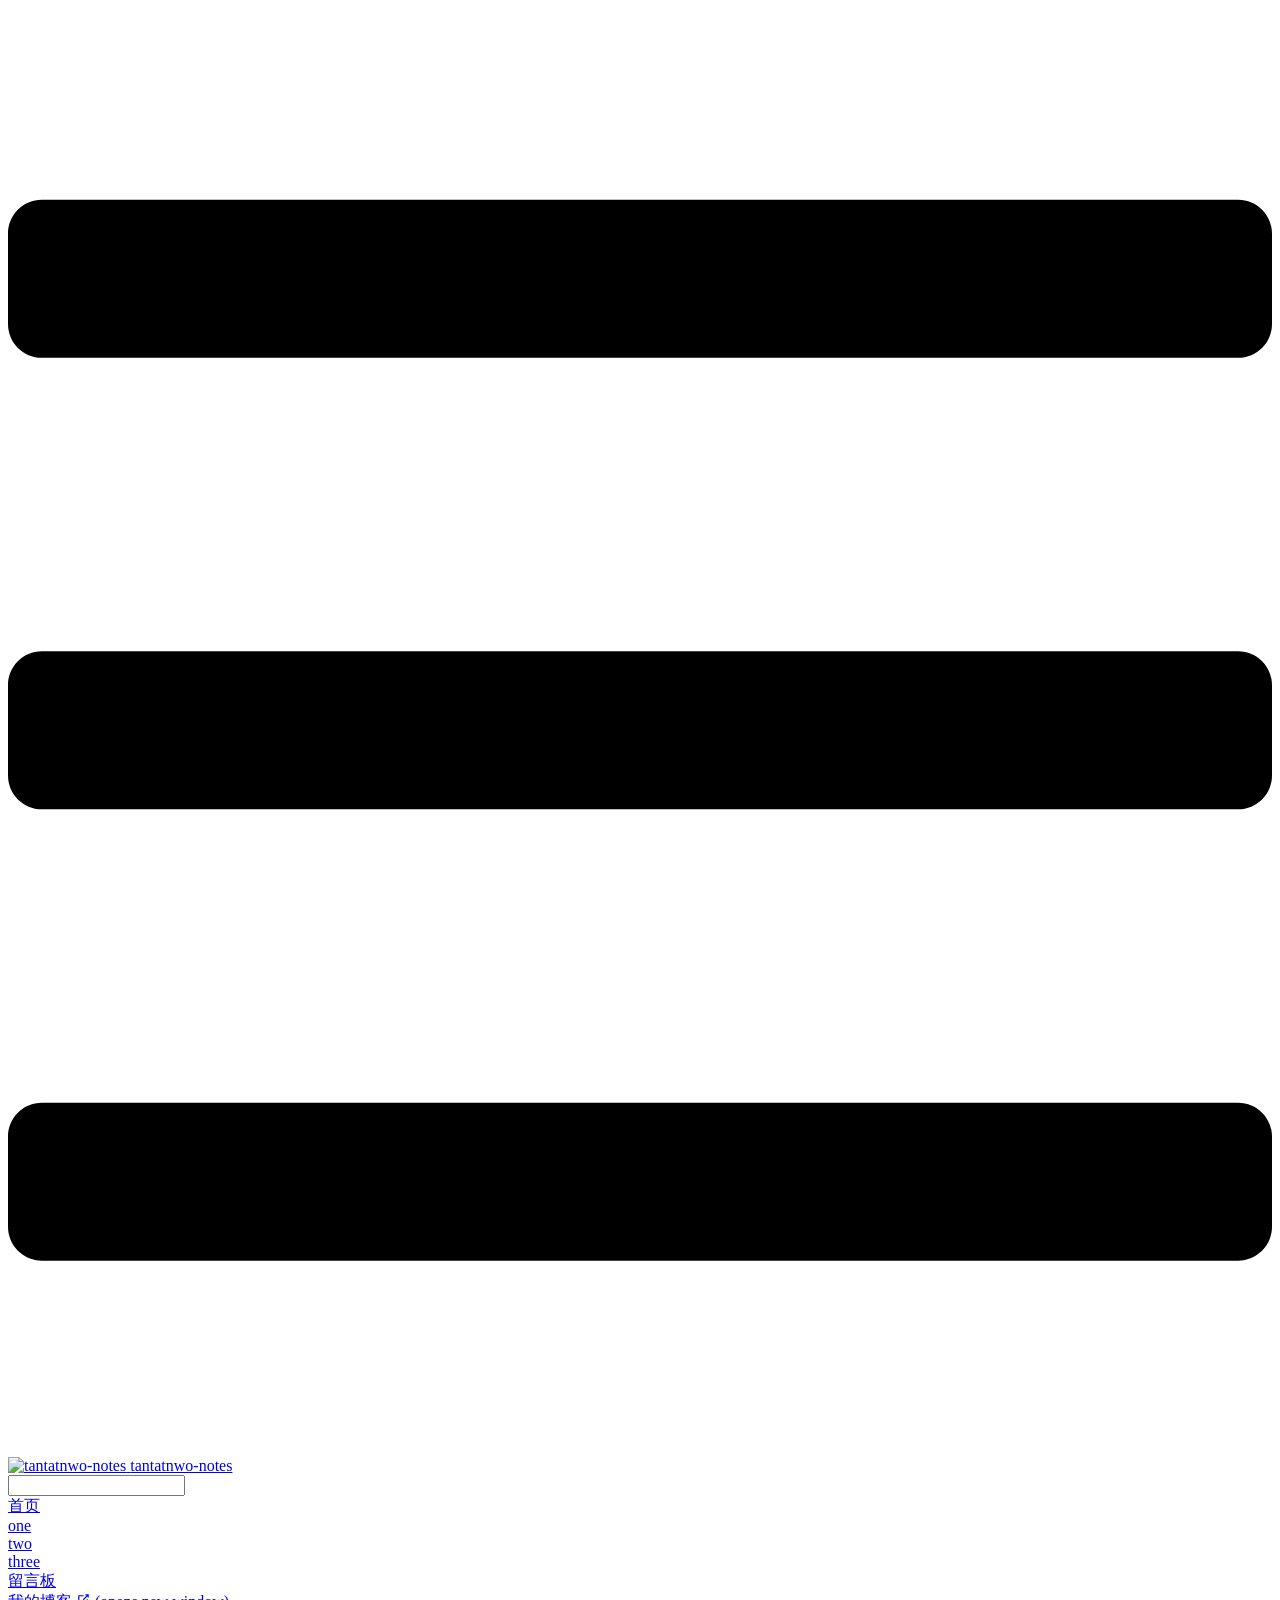
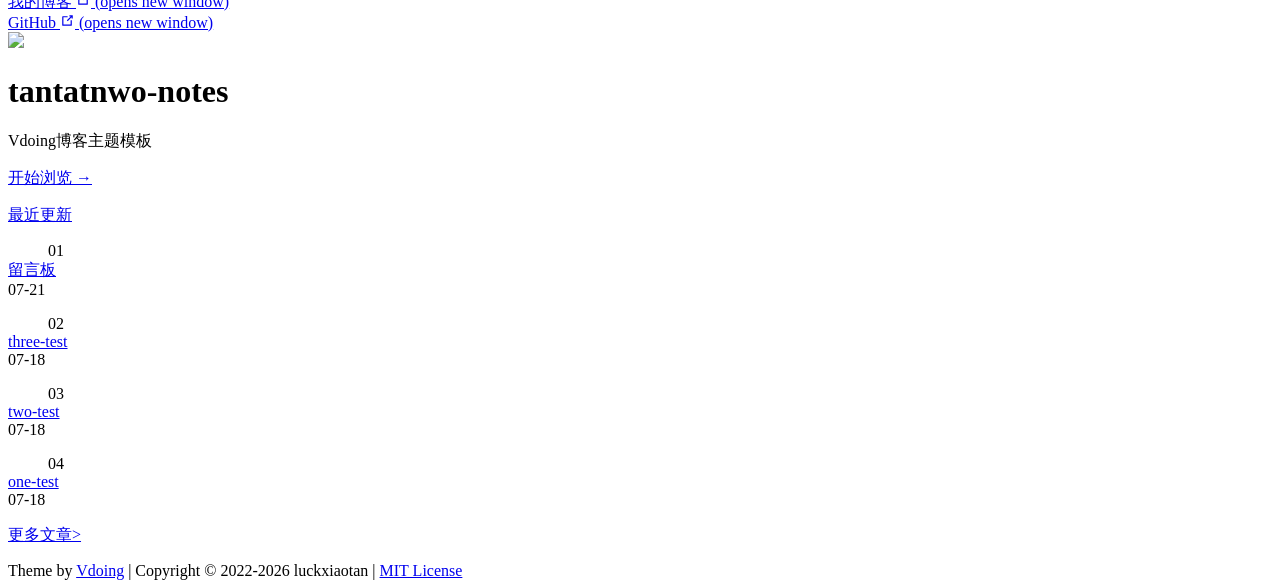
==== index.html @ 413b8e07 "Deploying to gh-pages from @ tantatnwo/tantatnwo-notes@290afdb2b06b8aa2228979bcdcca371daf35fbb8 🚀" ====
<!DOCTYPE html>
<html lang="en-US">
  <head>
    <meta charset="utf-8">
    <meta name="viewport" content="width=device-width,initial-scale=1">
    <title>tantatnwo-notes</title>
    <meta name="generator" content="VuePress 1.8.0">
    <link rel="icon" href="https://cdn.staticaly.com/gh/luckxiaotan/tu/main/img/image_20220720_132133.ico">
    <script language="javascript" type="text/javascript" src="/tantatnwo-notes/js/pgmanor-self.js"></script>
    <meta name="description" content="vdoing博客主题模板">
    <meta name="keywords" content="幸运小谭,golang,vue,go-web,go-admin,go-ldap-admin">
    <meta name="theme-color" content="#11a8cd">
    <meta name="referrer" content="no-referrer-when-downgrade">
    
    <link rel="preload" href="/tantatnwo-notes/assets/css/0.styles.ec742635.css" as="style"><link rel="preload" href="/tantatnwo-notes/assets/js/app.47621398.js" as="script"><link rel="preload" href="/tantatnwo-notes/assets/js/3.a72fdc50.js" as="script"><link rel="preload" href="/tantatnwo-notes/assets/js/14.9e115dda.js" as="script"><link rel="prefetch" href="/tantatnwo-notes/assets/js/10.5da2fd00.js"><link rel="prefetch" href="/tantatnwo-notes/assets/js/11.353afedd.js"><link rel="prefetch" href="/tantatnwo-notes/assets/js/12.8b25270e.js"><link rel="prefetch" href="/tantatnwo-notes/assets/js/13.ca08d2ee.js"><link rel="prefetch" href="/tantatnwo-notes/assets/js/15.cc40e056.js"><link rel="prefetch" href="/tantatnwo-notes/assets/js/16.aa7d770e.js"><link rel="prefetch" href="/tantatnwo-notes/assets/js/4.41e3ed54.js"><link rel="prefetch" href="/tantatnwo-notes/assets/js/5.76bf16b2.js"><link rel="prefetch" href="/tantatnwo-notes/assets/js/6.7cff2938.js"><link rel="prefetch" href="/tantatnwo-notes/assets/js/7.5b74d63a.js"><link rel="prefetch" href="/tantatnwo-notes/assets/js/8.ff74c782.js"><link rel="prefetch" href="/tantatnwo-notes/assets/js/9.b9901763.js"><link rel="prefetch" href="/tantatnwo-notes/assets/js/vendors~flowchart.69d6e22f.js">
    <link rel="stylesheet" href="/tantatnwo-notes/assets/css/0.styles.ec742635.css">
  </head>
  <body class="theme-mode-light">
    <div id="app" data-server-rendered="true"><div class="theme-container sidebar-open no-sidebar"><header class="navbar blur"><div title="目录" class="sidebar-button"><svg xmlns="http://www.w3.org/2000/svg" aria-hidden="true" role="img" viewBox="0 0 448 512" class="icon"><path fill="currentColor" d="M436 124H12c-6.627 0-12-5.373-12-12V80c0-6.627 5.373-12 12-12h424c6.627 0 12 5.373 12 12v32c0 6.627-5.373 12-12 12zm0 160H12c-6.627 0-12-5.373-12-12v-32c0-6.627 5.373-12 12-12h424c6.627 0 12 5.373 12 12v32c0 6.627-5.373 12-12 12zm0 160H12c-6.627 0-12-5.373-12-12v-32c0-6.627 5.373-12 12-12h424c6.627 0 12 5.373 12 12v32c0 6.627-5.373 12-12 12z"></path></svg></div> <a href="/tantatnwo-notes/" aria-current="page" class="home-link router-link-exact-active router-link-active"><img src="https://cdn.staticaly.com/gh/eryajf/tu/main/img/image_20220720_132208.png" alt="tantatnwo-notes" class="logo"> <span class="site-name can-hide">tantatnwo-notes</span></a> <div class="links"><div class="search-box"><input aria-label="Search" autocomplete="off" spellcheck="false" value=""> <!----></div> <nav class="nav-links can-hide"><div class="nav-item"><a href="/tantatnwo-notes/" aria-current="page" class="nav-link router-link-exact-active router-link-active">首页</a></div><div class="nav-item"><a href="/tantatnwo-notes/one/" class="nav-link">one</a></div><div class="nav-item"><a href="/tantatnwo-notes/two/" class="nav-link">two</a></div><div class="nav-item"><a href="/tantatnwo-notes/three/" class="nav-link">three</a></div><div class="nav-item"><a href="/tantatnwo-notes/message-board/" class="nav-link">留言板</a></div><div class="nav-item"><a href="https://wiki.luckxiaotan.net" target="_blank" rel="noopener noreferrer" class="nav-link external">
  我的博客
  <span><svg xmlns="http://www.w3.org/2000/svg" aria-hidden="true" focusable="false" x="0px" y="0px" viewBox="0 0 100 100" width="15" height="15" class="icon outbound"><path fill="currentColor" d="M18.8,85.1h56l0,0c2.2,0,4-1.8,4-4v-32h-8v28h-48v-48h28v-8h-32l0,0c-2.2,0-4,1.8-4,4v56C14.8,83.3,16.6,85.1,18.8,85.1z"></path> <polygon fill="currentColor" points="45.7,48.7 51.3,54.3 77.2,28.5 77.2,37.2 85.2,37.2 85.2,14.9 62.8,14.9 62.8,22.9 71.5,22.9"></polygon></svg> <span class="sr-only">(opens new window)</span></span></a></div> <a href="https://github.com/luckxiaotan/tantatnwo-notes" target="_blank" rel="noopener noreferrer" class="repo-link">
    GitHub
    <span><svg xmlns="http://www.w3.org/2000/svg" aria-hidden="true" focusable="false" x="0px" y="0px" viewBox="0 0 100 100" width="15" height="15" class="icon outbound"><path fill="currentColor" d="M18.8,85.1h56l0,0c2.2,0,4-1.8,4-4v-32h-8v28h-48v-48h28v-8h-32l0,0c-2.2,0-4,1.8-4,4v56C14.8,83.3,16.6,85.1,18.8,85.1z"></path> <polygon fill="currentColor" points="45.7,48.7 51.3,54.3 77.2,28.5 77.2,37.2 85.2,37.2 85.2,14.9 62.8,14.9 62.8,22.9 71.5,22.9"></polygon></svg> <span class="sr-only">(opens new window)</span></span></a></nav></div></header> <div class="sidebar-mask"></div> <div class="sidebar-hover-trigger"></div> <aside class="sidebar" style="display:none;"><!----> <nav class="nav-links"><div class="nav-item"><a href="/tantatnwo-notes/" aria-current="page" class="nav-link router-link-exact-active router-link-active">首页</a></div><div class="nav-item"><a href="/tantatnwo-notes/one/" class="nav-link">one</a></div><div class="nav-item"><a href="/tantatnwo-notes/two/" class="nav-link">two</a></div><div class="nav-item"><a href="/tantatnwo-notes/three/" class="nav-link">three</a></div><div class="nav-item"><a href="/tantatnwo-notes/message-board/" class="nav-link">留言板</a></div><div class="nav-item"><a href="https://wiki.luckxiaotan.net" target="_blank" rel="noopener noreferrer" class="nav-link external">
  我的博客
  <span><svg xmlns="http://www.w3.org/2000/svg" aria-hidden="true" focusable="false" x="0px" y="0px" viewBox="0 0 100 100" width="15" height="15" class="icon outbound"><path fill="currentColor" d="M18.8,85.1h56l0,0c2.2,0,4-1.8,4-4v-32h-8v28h-48v-48h28v-8h-32l0,0c-2.2,0-4,1.8-4,4v56C14.8,83.3,16.6,85.1,18.8,85.1z"></path> <polygon fill="currentColor" points="45.7,48.7 51.3,54.3 77.2,28.5 77.2,37.2 85.2,37.2 85.2,14.9 62.8,14.9 62.8,22.9 71.5,22.9"></polygon></svg> <span class="sr-only">(opens new window)</span></span></a></div> <a href="https://github.com/luckxiaotan/tantatnwo-notes" target="_blank" rel="noopener noreferrer" class="repo-link">
    GitHub
    <span><svg xmlns="http://www.w3.org/2000/svg" aria-hidden="true" focusable="false" x="0px" y="0px" viewBox="0 0 100 100" width="15" height="15" class="icon outbound"><path fill="currentColor" d="M18.8,85.1h56l0,0c2.2,0,4-1.8,4-4v-32h-8v28h-48v-48h28v-8h-32l0,0c-2.2,0-4,1.8-4,4v56C14.8,83.3,16.6,85.1,18.8,85.1z"></path> <polygon fill="currentColor" points="45.7,48.7 51.3,54.3 77.2,28.5 77.2,37.2 85.2,37.2 85.2,14.9 62.8,14.9 62.8,22.9 71.5,22.9"></polygon></svg> <span class="sr-only">(opens new window)</span></span></a></nav>  <!----> </aside> <div class="home-wrapper" data-v-7d2bb426><div class="banner" style="background:var(--mainBg);color:var(--textColor);" data-v-7d2bb426><div class="banner-conent" data-v-7d2bb426><header class="hero" data-v-7d2bb426><img src="https://cdn.staticaly.com/gh/eryajf/tu/main/img/image_20220720_132208.png" data-v-7d2bb426> <h1 id="main-title" data-v-7d2bb426>
          tantatnwo-notes
        </h1> <p class="description" data-v-7d2bb426>
          Vdoing博客主题模板
        </p> <p class="action" data-v-7d2bb426><a href="/tantatnwo-notes/pages/24768e/" class="nav-link action-button" data-v-7d2bb426>开始浏览 →</a></p></header> <!----></div> <!----></div> <div class="main-wrapper" data-v-7d2bb426><div class="main-left"><div class="card-box article-list" data-v-7d2bb426><div class="article-title"><a href="/tantatnwo-notes/archives/" class="iconfont icon-bi">最近更新</a></div> <div class="article-wrapper"><dl><dd>01</dd> <dt><a href="/tantatnwo-notes/message-board/"><div>
            留言板
            <!----></div></a> <span class="date">07-21</span></dt></dl><dl><dd>02</dd> <dt><a href="/tantatnwo-notes/pages/cc7034/"><div>
            three-test
            <!----></div></a> <span class="date">07-18</span></dt></dl><dl><dd>03</dd> <dt><a href="/tantatnwo-notes/pages/f07694/"><div>
            two-test
            <!----></div></a> <span class="date">07-18</span></dt></dl><dl><dd>04</dd> <dt><a href="/tantatnwo-notes/pages/24768e/"><div>
            one-test
            <!----></div></a> <span class="date">07-18</span></dt></dl> <dl><dd></dd> <dt><a href="/tantatnwo-notes/archives/" class="more">更多文章&gt;</a></dt></dl></div></div> <div class="theme-vdoing-content custom card-box content__default" data-v-7d2bb426></div></div> <div class="main-right"><!----> <!----> <!----> <!----></div></div></div> <div class="footer"><div class="icons"><a href="https://github.com/luckxiaotan" title="GitHub" target="_blank" class="iconfont icon-github"></a><a href="mailto:luckxiaotan@163.com" title="发邮件" target="_blank" class="iconfont icon-youjian"></a><a href="https://gitee.com/luckxiaotan" title="Gitee" target="_blank" class="iconfont icon-gitee"></a></div> 
  Theme by
  <a href="https://github.com/xugaoyi/vuepress-theme-vdoing" target="_blank" title="本站主题">Vdoing</a> 
    | Copyright © 2022-2026
    <span>luckxiaotan | <a href="https://github.com/luckxiaotan/tantatnwo-notes/blob/main/LICENSE" target="_blank">MIT License</a></span></div> <div class="buttons"><div title="返回顶部" class="button blur go-to-top iconfont icon-fanhuidingbu" style="display:none;"></div> <div title="去评论" class="button blur go-to-comment iconfont icon-pinglun" style="display:none;"></div> <div title="主题模式" class="button blur theme-mode-but iconfont icon-zhuti"><ul class="select-box" style="display:none;"><li class="iconfont icon-zidong">
          跟随系统
        </li><li class="iconfont icon-rijianmoshi">
          浅色模式
        </li><li class="iconfont icon-yejianmoshi">
          深色模式
        </li><li class="iconfont icon-yuedu">
          阅读模式
        </li></ul></div></div> <!----> <!----> <!----></div><div class="global-ui"><!----></div></div>
    <script src="/tantatnwo-notes/assets/js/app.47621398.js" defer></script><script src="/tantatnwo-notes/assets/js/3.a72fdc50.js" defer></script><script src="/tantatnwo-notes/assets/js/14.9e115dda.js" defer></script>
  </body>
</html>
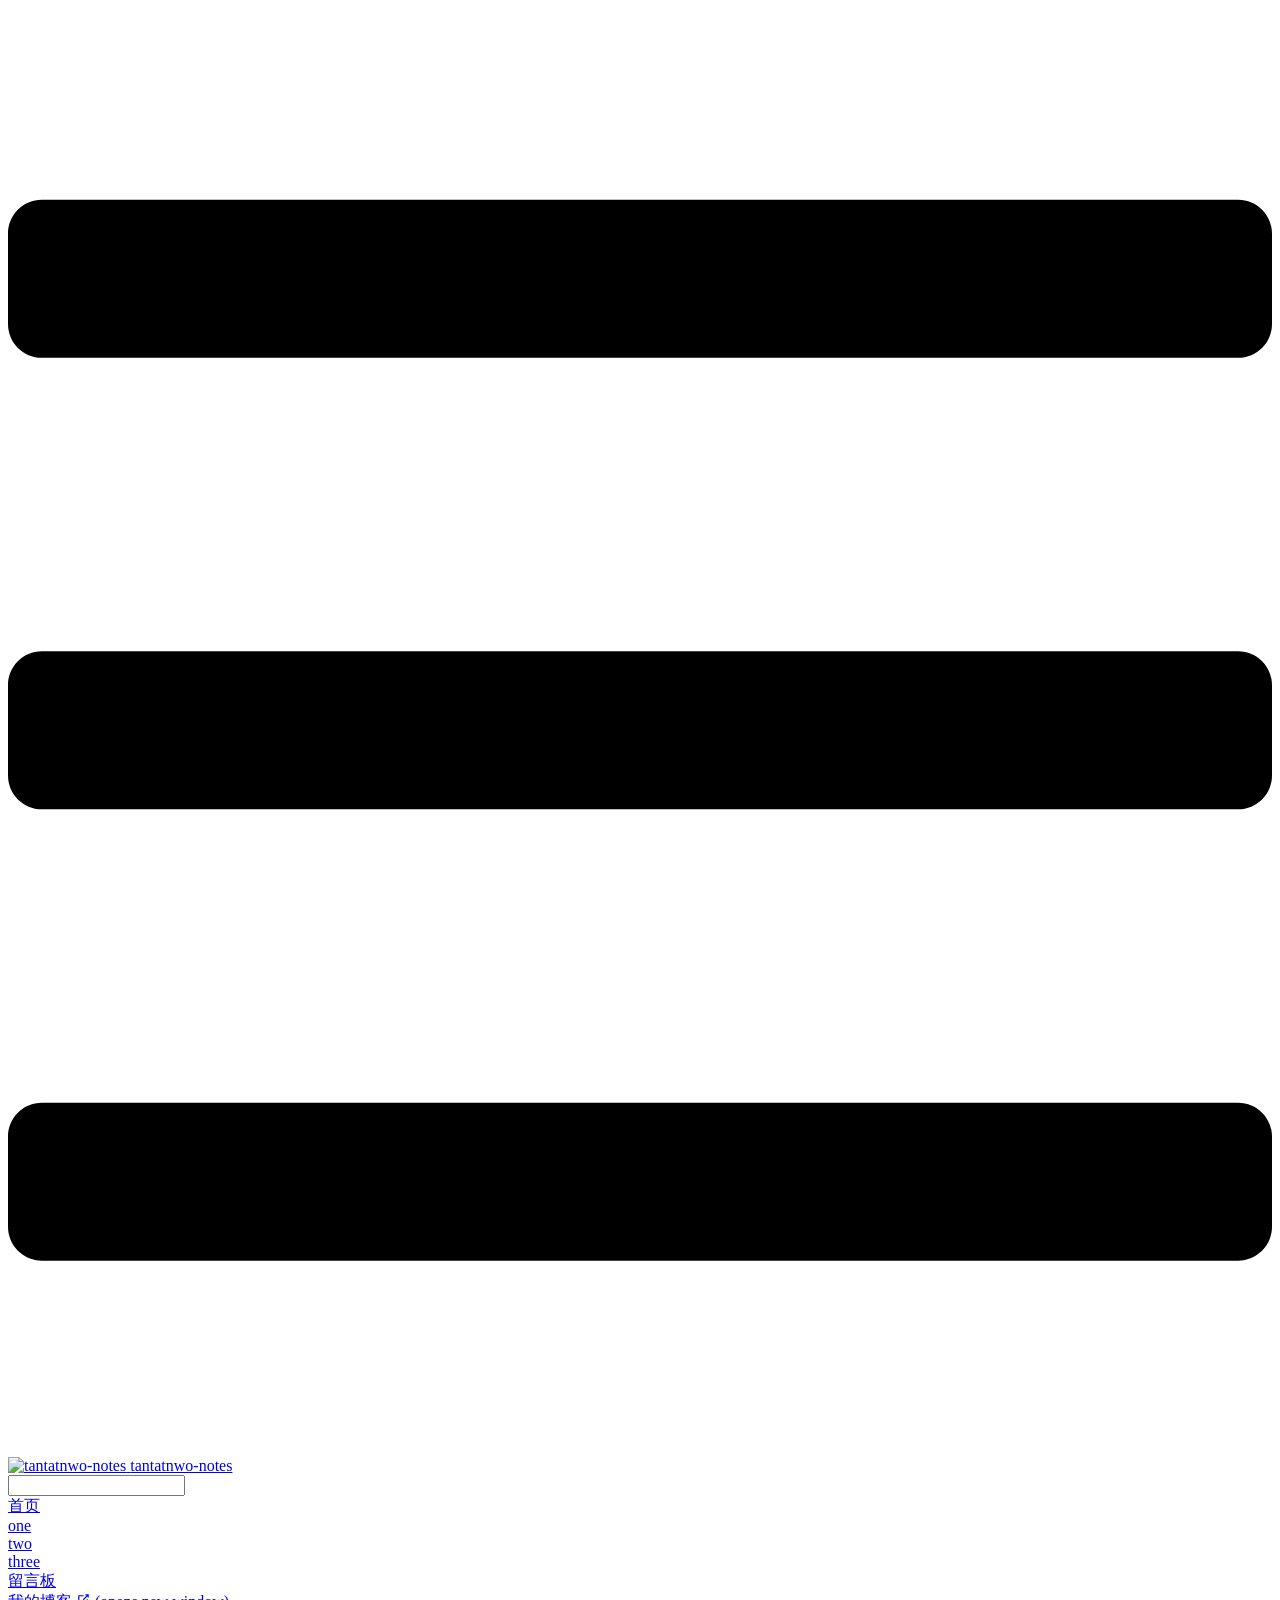
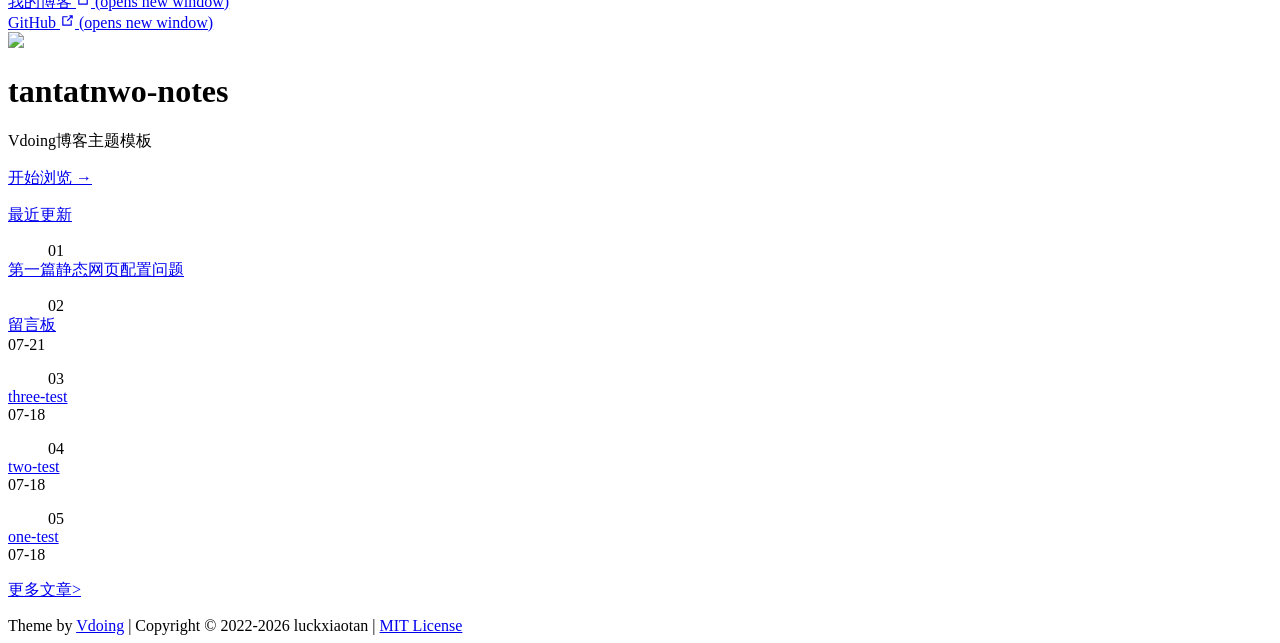
==== commit 6bd855db: "Deploying to gh-pages from @ tantatnwo/tantatnwo-notes@07df0da779c575c38b63e5964678ffb0903fd944 🚀" ====
--- a/index.html
+++ b/index.html
@@ -12,7 +12,7 @@
     <meta name="theme-color" content="#11a8cd">
     <meta name="referrer" content="no-referrer-when-downgrade">
     
-    <link rel="preload" href="/tantatnwo-notes/assets/css/0.styles.ec742635.css" as="style"><link rel="preload" href="/tantatnwo-notes/assets/js/app.47621398.js" as="script"><link rel="preload" href="/tantatnwo-notes/assets/js/3.a72fdc50.js" as="script"><link rel="preload" href="/tantatnwo-notes/assets/js/14.9e115dda.js" as="script"><link rel="prefetch" href="/tantatnwo-notes/assets/js/10.5da2fd00.js"><link rel="prefetch" href="/tantatnwo-notes/assets/js/11.353afedd.js"><link rel="prefetch" href="/tantatnwo-notes/assets/js/12.8b25270e.js"><link rel="prefetch" href="/tantatnwo-notes/assets/js/13.ca08d2ee.js"><link rel="prefetch" href="/tantatnwo-notes/assets/js/15.cc40e056.js"><link rel="prefetch" href="/tantatnwo-notes/assets/js/16.aa7d770e.js"><link rel="prefetch" href="/tantatnwo-notes/assets/js/4.41e3ed54.js"><link rel="prefetch" href="/tantatnwo-notes/assets/js/5.76bf16b2.js"><link rel="prefetch" href="/tantatnwo-notes/assets/js/6.7cff2938.js"><link rel="prefetch" href="/tantatnwo-notes/assets/js/7.5b74d63a.js"><link rel="prefetch" href="/tantatnwo-notes/assets/js/8.ff74c782.js"><link rel="prefetch" href="/tantatnwo-notes/assets/js/9.b9901763.js"><link rel="prefetch" href="/tantatnwo-notes/assets/js/vendors~flowchart.69d6e22f.js">
+    <link rel="preload" href="/tantatnwo-notes/assets/css/0.styles.ec742635.css" as="style"><link rel="preload" href="/tantatnwo-notes/assets/js/app.5dc11300.js" as="script"><link rel="preload" href="/tantatnwo-notes/assets/js/3.a72fdc50.js" as="script"><link rel="preload" href="/tantatnwo-notes/assets/js/15.b1f3c91b.js" as="script"><link rel="prefetch" href="/tantatnwo-notes/assets/js/10.e2797b31.js"><link rel="prefetch" href="/tantatnwo-notes/assets/js/11.9ba1d41f.js"><link rel="prefetch" href="/tantatnwo-notes/assets/js/12.0995dddf.js"><link rel="prefetch" href="/tantatnwo-notes/assets/js/13.84b4cae1.js"><link rel="prefetch" href="/tantatnwo-notes/assets/js/14.a47f8dfb.js"><link rel="prefetch" href="/tantatnwo-notes/assets/js/16.957ed67c.js"><link rel="prefetch" href="/tantatnwo-notes/assets/js/17.84bee6a3.js"><link rel="prefetch" href="/tantatnwo-notes/assets/js/4.b8c0d72d.js"><link rel="prefetch" href="/tantatnwo-notes/assets/js/5.76bf16b2.js"><link rel="prefetch" href="/tantatnwo-notes/assets/js/6.1418eb79.js"><link rel="prefetch" href="/tantatnwo-notes/assets/js/7.49c11636.js"><link rel="prefetch" href="/tantatnwo-notes/assets/js/8.df3abf98.js"><link rel="prefetch" href="/tantatnwo-notes/assets/js/9.aa7d946a.js"><link rel="prefetch" href="/tantatnwo-notes/assets/js/vendors~flowchart.69d6e22f.js">
     <link rel="stylesheet" href="/tantatnwo-notes/assets/css/0.styles.ec742635.css">
   </head>
   <body class="theme-mode-light">
@@ -28,13 +28,15 @@
           tantatnwo-notes
         </h1> <p class="description" data-v-7d2bb426>
           Vdoing博客主题模板
-        </p> <p class="action" data-v-7d2bb426><a href="/tantatnwo-notes/pages/24768e/" class="nav-link action-button" data-v-7d2bb426>开始浏览 →</a></p></header> <!----></div> <!----></div> <div class="main-wrapper" data-v-7d2bb426><div class="main-left"><div class="card-box article-list" data-v-7d2bb426><div class="article-title"><a href="/tantatnwo-notes/archives/" class="iconfont icon-bi">最近更新</a></div> <div class="article-wrapper"><dl><dd>01</dd> <dt><a href="/tantatnwo-notes/message-board/"><div>
+        </p> <p class="action" data-v-7d2bb426><a href="/tantatnwo-notes/pages/24768e/" class="nav-link action-button" data-v-7d2bb426>开始浏览 →</a></p></header> <!----></div> <!----></div> <div class="main-wrapper" data-v-7d2bb426><div class="main-left"><div class="card-box article-list" data-v-7d2bb426><div class="article-title"><a href="/tantatnwo-notes/archives/" class="iconfont icon-bi">最近更新</a></div> <div class="article-wrapper"><dl><dd>01</dd> <dt><a href="/tantatnwo-notes/04.%E7%BD%91%E9%A1%B5%E9%85%8D%E7%BD%AE.html"><div>
+            第一篇静态网页配置问题
+            <!----></div></a> <span class="date"></span></dt></dl><dl><dd>02</dd> <dt><a href="/tantatnwo-notes/message-board/"><div>
             留言板
-            <!----></div></a> <span class="date">07-21</span></dt></dl><dl><dd>02</dd> <dt><a href="/tantatnwo-notes/pages/cc7034/"><div>
+            <!----></div></a> <span class="date">07-21</span></dt></dl><dl><dd>03</dd> <dt><a href="/tantatnwo-notes/pages/cc7034/"><div>
             three-test
-            <!----></div></a> <span class="date">07-18</span></dt></dl><dl><dd>03</dd> <dt><a href="/tantatnwo-notes/pages/f07694/"><div>
+            <!----></div></a> <span class="date">07-18</span></dt></dl><dl><dd>04</dd> <dt><a href="/tantatnwo-notes/pages/f07694/"><div>
             two-test
-            <!----></div></a> <span class="date">07-18</span></dt></dl><dl><dd>04</dd> <dt><a href="/tantatnwo-notes/pages/24768e/"><div>
+            <!----></div></a> <span class="date">07-18</span></dt></dl><dl><dd>05</dd> <dt><a href="/tantatnwo-notes/pages/24768e/"><div>
             one-test
             <!----></div></a> <span class="date">07-18</span></dt></dl> <dl><dd></dd> <dt><a href="/tantatnwo-notes/archives/" class="more">更多文章&gt;</a></dt></dl></div></div> <div class="theme-vdoing-content custom card-box content__default" data-v-7d2bb426></div></div> <div class="main-right"><!----> <!----> <!----> <!----></div></div></div> <div class="footer"><div class="icons"><a href="https://github.com/luckxiaotan" title="GitHub" target="_blank" class="iconfont icon-github"></a><a href="mailto:luckxiaotan@163.com" title="发邮件" target="_blank" class="iconfont icon-youjian"></a><a href="https://gitee.com/luckxiaotan" title="Gitee" target="_blank" class="iconfont icon-gitee"></a></div> 
   Theme by
@@ -49,6 +51,6 @@
         </li><li class="iconfont icon-yuedu">
           阅读模式
         </li></ul></div></div> <!----> <!----> <!----></div><div class="global-ui"><!----></div></div>
-    <script src="/tantatnwo-notes/assets/js/app.47621398.js" defer></script><script src="/tantatnwo-notes/assets/js/3.a72fdc50.js" defer></script><script src="/tantatnwo-notes/assets/js/14.9e115dda.js" defer></script>
+    <script src="/tantatnwo-notes/assets/js/app.5dc11300.js" defer></script><script src="/tantatnwo-notes/assets/js/3.a72fdc50.js" defer></script><script src="/tantatnwo-notes/assets/js/15.b1f3c91b.js" defer></script>
   </body>
 </html>
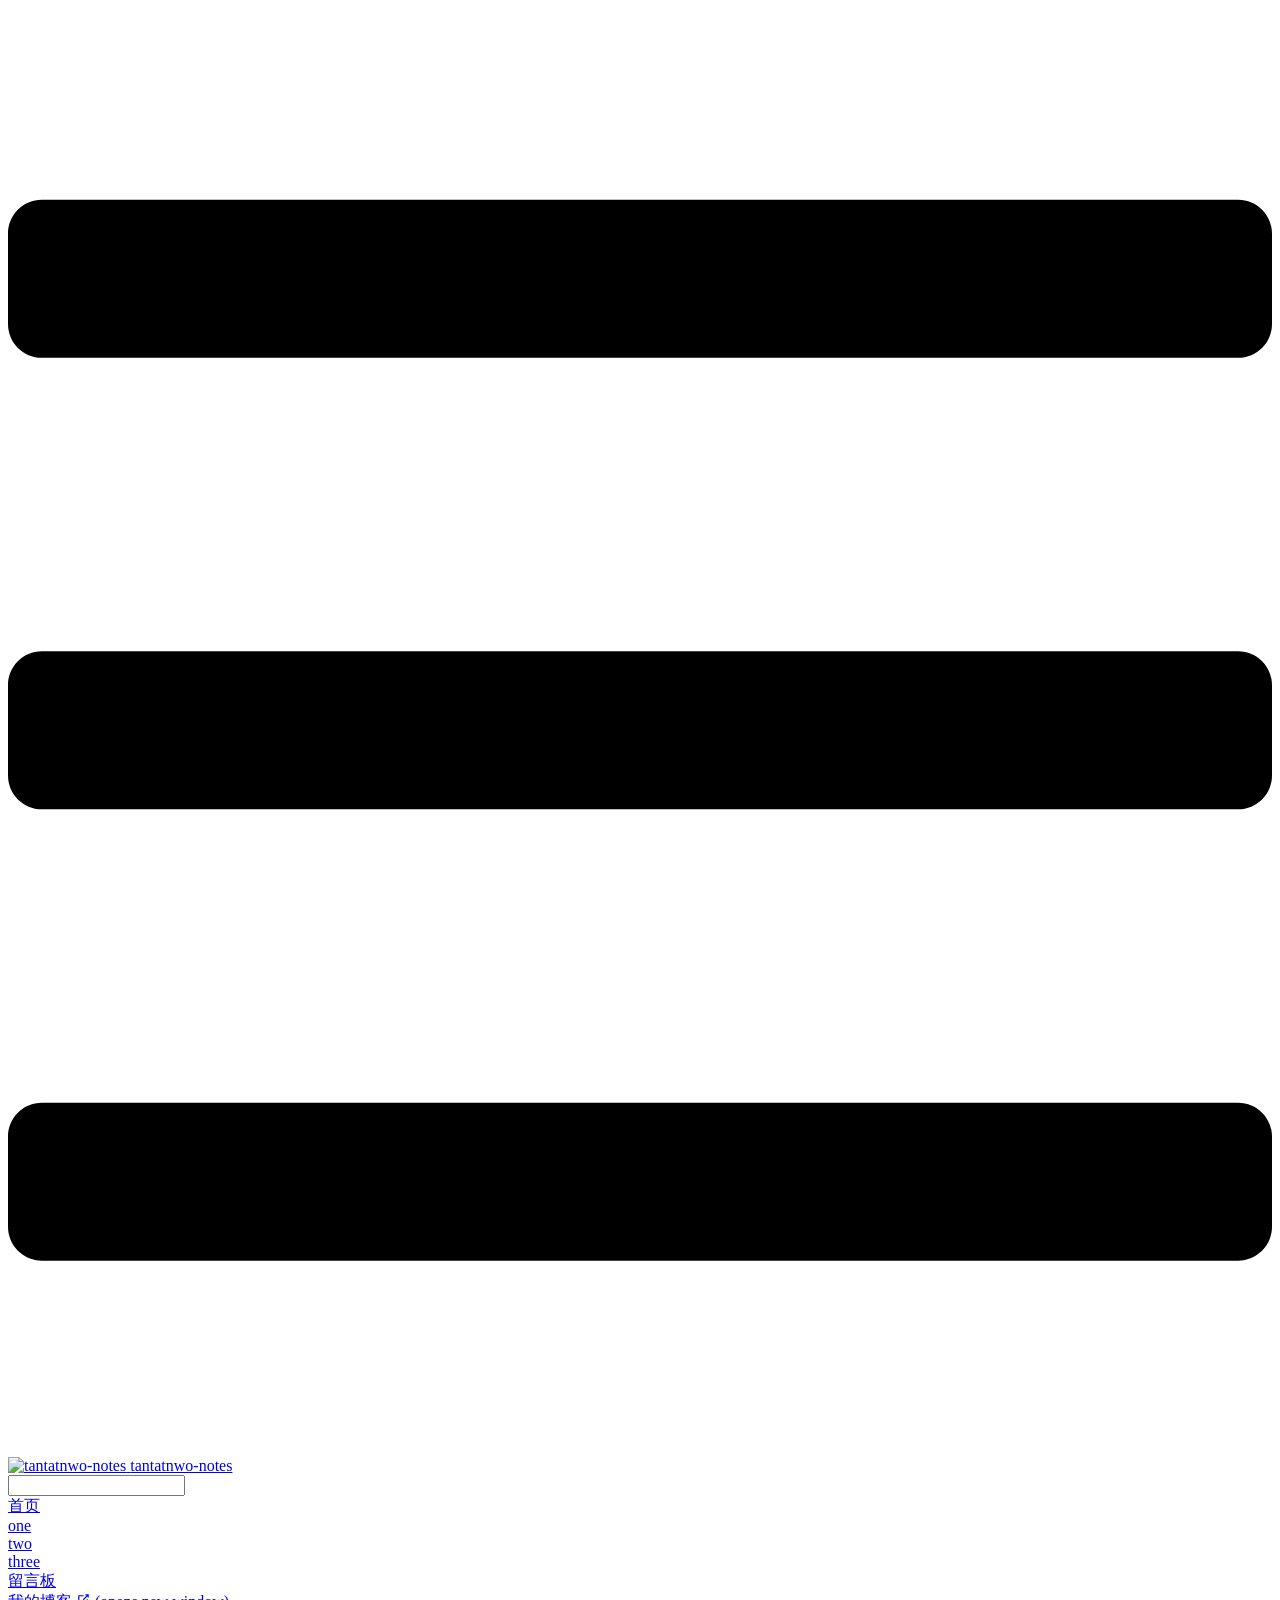
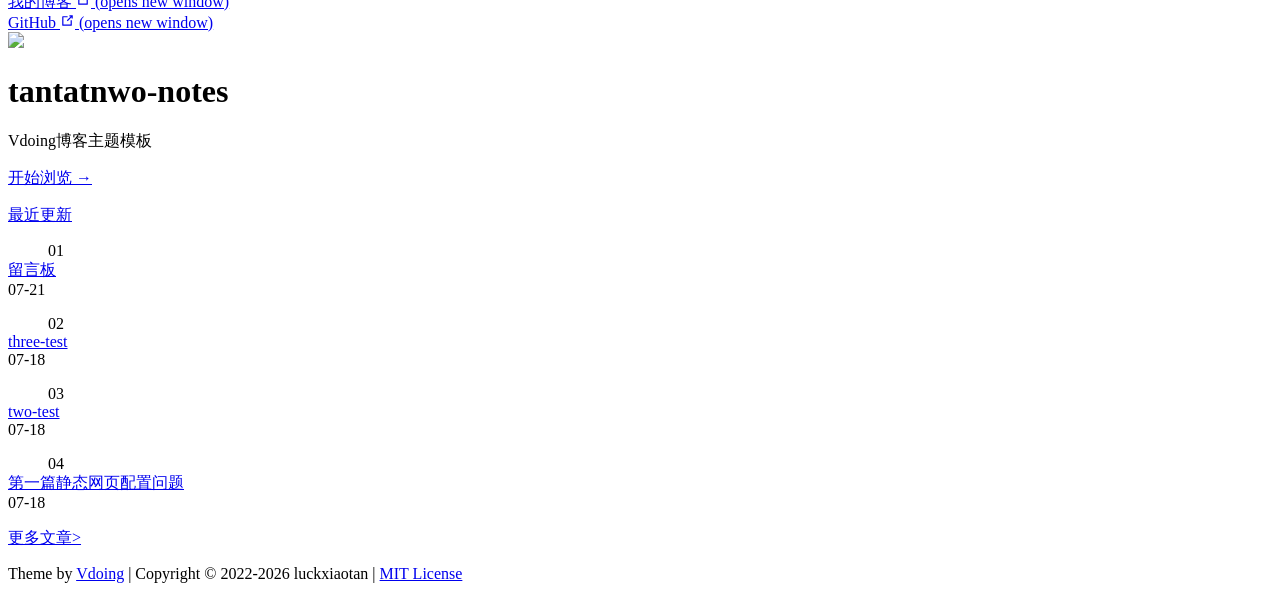
==== commit 74b0c0c4: "Deploying to gh-pages from @ tantatnwo/tantatnwo-notes@e02b1b14c7014f1ccb0dcf7cf33720ed7d7dfa18 🚀" ====
--- a/index.html
+++ b/index.html
@@ -12,7 +12,7 @@
     <meta name="theme-color" content="#11a8cd">
     <meta name="referrer" content="no-referrer-when-downgrade">
     
-    <link rel="preload" href="/tantatnwo-notes/assets/css/0.styles.ec742635.css" as="style"><link rel="preload" href="/tantatnwo-notes/assets/js/app.5dc11300.js" as="script"><link rel="preload" href="/tantatnwo-notes/assets/js/3.a72fdc50.js" as="script"><link rel="preload" href="/tantatnwo-notes/assets/js/15.b1f3c91b.js" as="script"><link rel="prefetch" href="/tantatnwo-notes/assets/js/10.e2797b31.js"><link rel="prefetch" href="/tantatnwo-notes/assets/js/11.9ba1d41f.js"><link rel="prefetch" href="/tantatnwo-notes/assets/js/12.0995dddf.js"><link rel="prefetch" href="/tantatnwo-notes/assets/js/13.84b4cae1.js"><link rel="prefetch" href="/tantatnwo-notes/assets/js/14.a47f8dfb.js"><link rel="prefetch" href="/tantatnwo-notes/assets/js/16.957ed67c.js"><link rel="prefetch" href="/tantatnwo-notes/assets/js/17.84bee6a3.js"><link rel="prefetch" href="/tantatnwo-notes/assets/js/4.b8c0d72d.js"><link rel="prefetch" href="/tantatnwo-notes/assets/js/5.76bf16b2.js"><link rel="prefetch" href="/tantatnwo-notes/assets/js/6.1418eb79.js"><link rel="prefetch" href="/tantatnwo-notes/assets/js/7.49c11636.js"><link rel="prefetch" href="/tantatnwo-notes/assets/js/8.df3abf98.js"><link rel="prefetch" href="/tantatnwo-notes/assets/js/9.aa7d946a.js"><link rel="prefetch" href="/tantatnwo-notes/assets/js/vendors~flowchart.69d6e22f.js">
+    <link rel="preload" href="/tantatnwo-notes/assets/css/0.styles.ec742635.css" as="style"><link rel="preload" href="/tantatnwo-notes/assets/js/app.b12c8bd0.js" as="script"><link rel="preload" href="/tantatnwo-notes/assets/js/3.a72fdc50.js" as="script"><link rel="preload" href="/tantatnwo-notes/assets/js/14.9e115dda.js" as="script"><link rel="prefetch" href="/tantatnwo-notes/assets/js/10.5da2fd00.js"><link rel="prefetch" href="/tantatnwo-notes/assets/js/11.07061412.js"><link rel="prefetch" href="/tantatnwo-notes/assets/js/12.8b25270e.js"><link rel="prefetch" href="/tantatnwo-notes/assets/js/13.c33941d7.js"><link rel="prefetch" href="/tantatnwo-notes/assets/js/15.cc40e056.js"><link rel="prefetch" href="/tantatnwo-notes/assets/js/16.aa7d770e.js"><link rel="prefetch" href="/tantatnwo-notes/assets/js/4.41e3ed54.js"><link rel="prefetch" href="/tantatnwo-notes/assets/js/5.76bf16b2.js"><link rel="prefetch" href="/tantatnwo-notes/assets/js/6.7cff2938.js"><link rel="prefetch" href="/tantatnwo-notes/assets/js/7.f2cebb56.js"><link rel="prefetch" href="/tantatnwo-notes/assets/js/8.ff74c782.js"><link rel="prefetch" href="/tantatnwo-notes/assets/js/9.6cb0e542.js"><link rel="prefetch" href="/tantatnwo-notes/assets/js/vendors~flowchart.69d6e22f.js">
     <link rel="stylesheet" href="/tantatnwo-notes/assets/css/0.styles.ec742635.css">
   </head>
   <body class="theme-mode-light">
@@ -28,16 +28,14 @@
           tantatnwo-notes
         </h1> <p class="description" data-v-7d2bb426>
           Vdoing博客主题模板
-        </p> <p class="action" data-v-7d2bb426><a href="/tantatnwo-notes/pages/24768e/" class="nav-link action-button" data-v-7d2bb426>开始浏览 →</a></p></header> <!----></div> <!----></div> <div class="main-wrapper" data-v-7d2bb426><div class="main-left"><div class="card-box article-list" data-v-7d2bb426><div class="article-title"><a href="/tantatnwo-notes/archives/" class="iconfont icon-bi">最近更新</a></div> <div class="article-wrapper"><dl><dd>01</dd> <dt><a href="/tantatnwo-notes/04.%E7%BD%91%E9%A1%B5%E9%85%8D%E7%BD%AE.html"><div>
+        </p> <p class="action" data-v-7d2bb426><a href="/tantatnwo-notes/pages/24768e/" class="nav-link action-button" data-v-7d2bb426>开始浏览 →</a></p></header> <!----></div> <!----></div> <div class="main-wrapper" data-v-7d2bb426><div class="main-left"><div class="card-box article-list" data-v-7d2bb426><div class="article-title"><a href="/tantatnwo-notes/archives/" class="iconfont icon-bi">最近更新</a></div> <div class="article-wrapper"><dl><dd>01</dd> <dt><a href="/tantatnwo-notes/message-board/"><div>
+            留言板
+            <!----></div></a> <span class="date">07-21</span></dt></dl><dl><dd>02</dd> <dt><a href="/tantatnwo-notes/pages/cc7034/"><div>
+            three-test
+            <!----></div></a> <span class="date">07-18</span></dt></dl><dl><dd>03</dd> <dt><a href="/tantatnwo-notes/pages/f07694/"><div>
+            two-test
+            <!----></div></a> <span class="date">07-18</span></dt></dl><dl><dd>04</dd> <dt><a href="/tantatnwo-notes/pages/24768e/"><div>
             第一篇静态网页配置问题
-            <!----></div></a> <span class="date"></span></dt></dl><dl><dd>02</dd> <dt><a href="/tantatnwo-notes/message-board/"><div>
-            留言板
-            <!----></div></a> <span class="date">07-21</span></dt></dl><dl><dd>03</dd> <dt><a href="/tantatnwo-notes/pages/cc7034/"><div>
-            three-test
-            <!----></div></a> <span class="date">07-18</span></dt></dl><dl><dd>04</dd> <dt><a href="/tantatnwo-notes/pages/f07694/"><div>
-            two-test
-            <!----></div></a> <span class="date">07-18</span></dt></dl><dl><dd>05</dd> <dt><a href="/tantatnwo-notes/pages/24768e/"><div>
-            one-test
             <!----></div></a> <span class="date">07-18</span></dt></dl> <dl><dd></dd> <dt><a href="/tantatnwo-notes/archives/" class="more">更多文章&gt;</a></dt></dl></div></div> <div class="theme-vdoing-content custom card-box content__default" data-v-7d2bb426></div></div> <div class="main-right"><!----> <!----> <!----> <!----></div></div></div> <div class="footer"><div class="icons"><a href="https://github.com/luckxiaotan" title="GitHub" target="_blank" class="iconfont icon-github"></a><a href="mailto:luckxiaotan@163.com" title="发邮件" target="_blank" class="iconfont icon-youjian"></a><a href="https://gitee.com/luckxiaotan" title="Gitee" target="_blank" class="iconfont icon-gitee"></a></div> 
   Theme by
   <a href="https://github.com/xugaoyi/vuepress-theme-vdoing" target="_blank" title="本站主题">Vdoing</a> 
@@ -51,6 +49,6 @@
         </li><li class="iconfont icon-yuedu">
           阅读模式
         </li></ul></div></div> <!----> <!----> <!----></div><div class="global-ui"><!----></div></div>
-    <script src="/tantatnwo-notes/assets/js/app.5dc11300.js" defer></script><script src="/tantatnwo-notes/assets/js/3.a72fdc50.js" defer></script><script src="/tantatnwo-notes/assets/js/15.b1f3c91b.js" defer></script>
+    <script src="/tantatnwo-notes/assets/js/app.b12c8bd0.js" defer></script><script src="/tantatnwo-notes/assets/js/3.a72fdc50.js" defer></script><script src="/tantatnwo-notes/assets/js/14.9e115dda.js" defer></script>
   </body>
 </html>
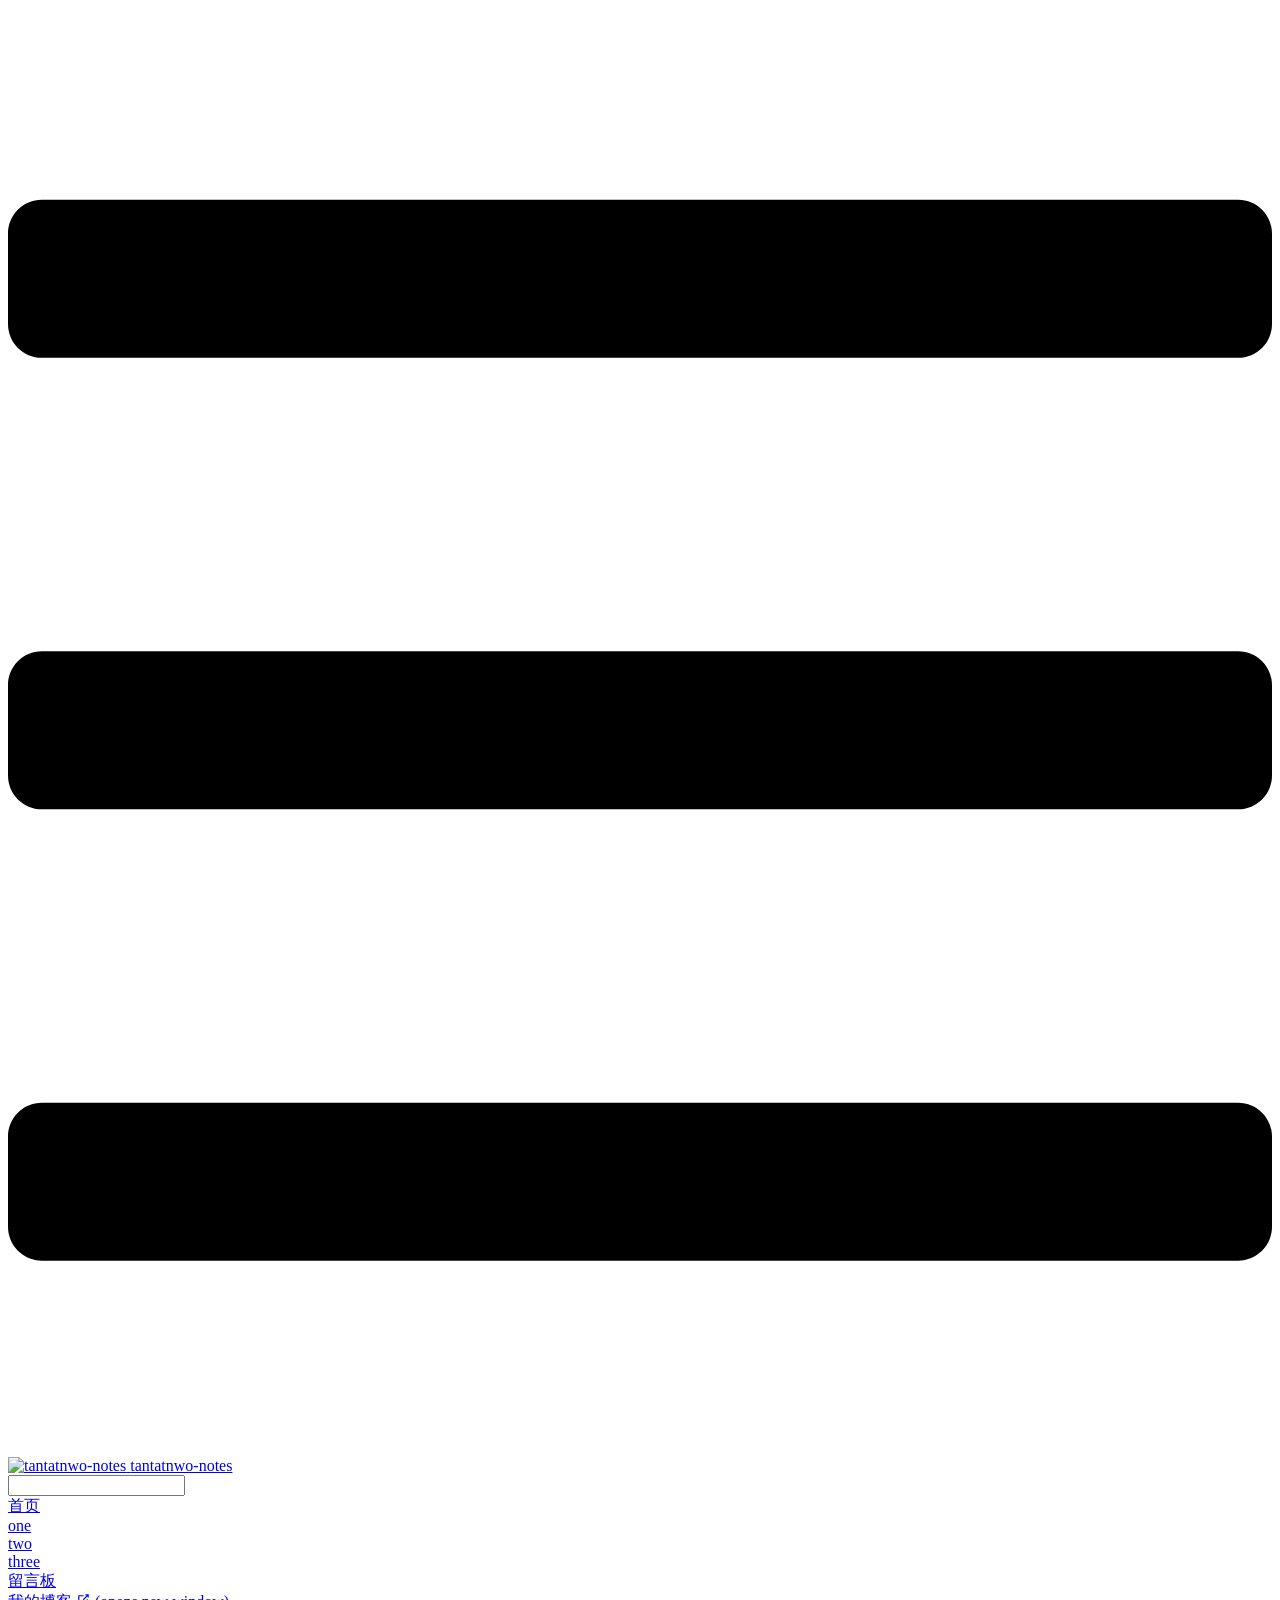
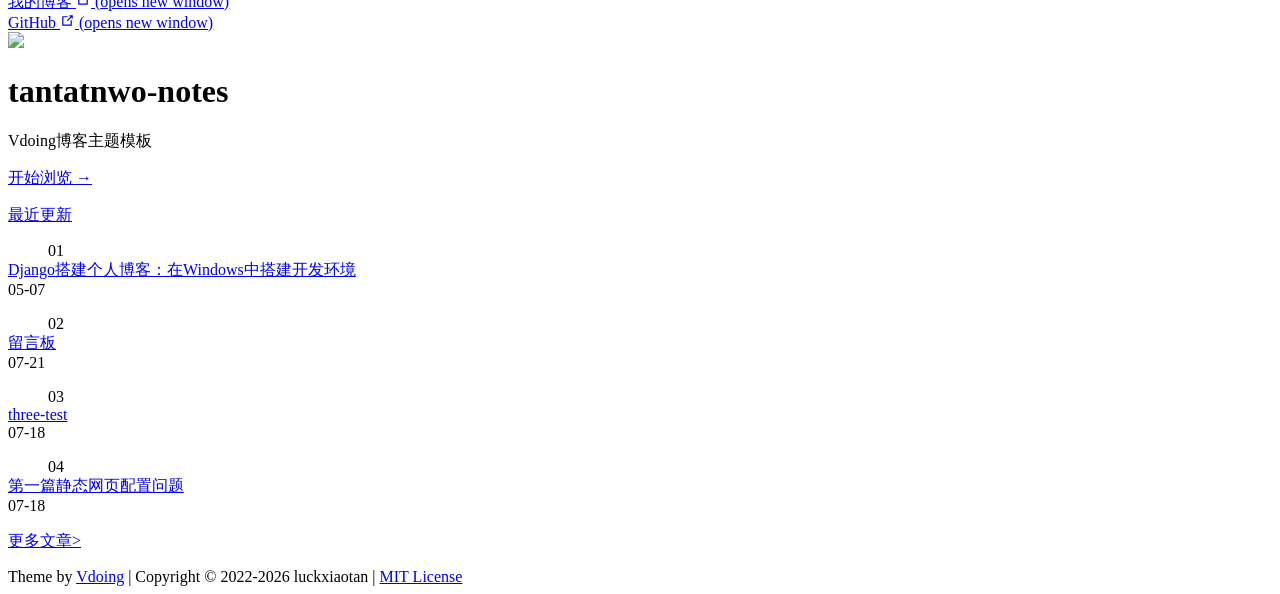
==== commit d319f4b1: "Deploying to gh-pages from @ tantatnwo/tantatnwo-notes@0485fb01f954b9fe46202338777a01ef1d766efb 🚀" ====
--- a/index.html
+++ b/index.html
@@ -12,7 +12,7 @@
     <meta name="theme-color" content="#11a8cd">
     <meta name="referrer" content="no-referrer-when-downgrade">
     
-    <link rel="preload" href="/tantatnwo-notes/assets/css/0.styles.ec742635.css" as="style"><link rel="preload" href="/tantatnwo-notes/assets/js/app.b12c8bd0.js" as="script"><link rel="preload" href="/tantatnwo-notes/assets/js/3.a72fdc50.js" as="script"><link rel="preload" href="/tantatnwo-notes/assets/js/14.9e115dda.js" as="script"><link rel="prefetch" href="/tantatnwo-notes/assets/js/10.5da2fd00.js"><link rel="prefetch" href="/tantatnwo-notes/assets/js/11.07061412.js"><link rel="prefetch" href="/tantatnwo-notes/assets/js/12.8b25270e.js"><link rel="prefetch" href="/tantatnwo-notes/assets/js/13.c33941d7.js"><link rel="prefetch" href="/tantatnwo-notes/assets/js/15.cc40e056.js"><link rel="prefetch" href="/tantatnwo-notes/assets/js/16.aa7d770e.js"><link rel="prefetch" href="/tantatnwo-notes/assets/js/4.41e3ed54.js"><link rel="prefetch" href="/tantatnwo-notes/assets/js/5.76bf16b2.js"><link rel="prefetch" href="/tantatnwo-notes/assets/js/6.7cff2938.js"><link rel="prefetch" href="/tantatnwo-notes/assets/js/7.f2cebb56.js"><link rel="prefetch" href="/tantatnwo-notes/assets/js/8.ff74c782.js"><link rel="prefetch" href="/tantatnwo-notes/assets/js/9.6cb0e542.js"><link rel="prefetch" href="/tantatnwo-notes/assets/js/vendors~flowchart.69d6e22f.js">
+    <link rel="preload" href="/tantatnwo-notes/assets/css/0.styles.ec742635.css" as="style"><link rel="preload" href="/tantatnwo-notes/assets/js/app.9ff0196c.js" as="script"><link rel="preload" href="/tantatnwo-notes/assets/js/3.a72fdc50.js" as="script"><link rel="preload" href="/tantatnwo-notes/assets/js/14.9e115dda.js" as="script"><link rel="prefetch" href="/tantatnwo-notes/assets/js/10.8a5167cc.js"><link rel="prefetch" href="/tantatnwo-notes/assets/js/11.9ba1d41f.js"><link rel="prefetch" href="/tantatnwo-notes/assets/js/12.e4c6b4e8.js"><link rel="prefetch" href="/tantatnwo-notes/assets/js/13.c33941d7.js"><link rel="prefetch" href="/tantatnwo-notes/assets/js/15.cc40e056.js"><link rel="prefetch" href="/tantatnwo-notes/assets/js/16.aa7d770e.js"><link rel="prefetch" href="/tantatnwo-notes/assets/js/4.41e3ed54.js"><link rel="prefetch" href="/tantatnwo-notes/assets/js/5.76bf16b2.js"><link rel="prefetch" href="/tantatnwo-notes/assets/js/6.7cff2938.js"><link rel="prefetch" href="/tantatnwo-notes/assets/js/7.36cb2d47.js"><link rel="prefetch" href="/tantatnwo-notes/assets/js/8.ff74c782.js"><link rel="prefetch" href="/tantatnwo-notes/assets/js/9.4c06d88f.js"><link rel="prefetch" href="/tantatnwo-notes/assets/js/vendors~flowchart.69d6e22f.js">
     <link rel="stylesheet" href="/tantatnwo-notes/assets/css/0.styles.ec742635.css">
   </head>
   <body class="theme-mode-light">
@@ -28,12 +28,12 @@
           tantatnwo-notes
         </h1> <p class="description" data-v-7d2bb426>
           Vdoing博客主题模板
-        </p> <p class="action" data-v-7d2bb426><a href="/tantatnwo-notes/pages/24768e/" class="nav-link action-button" data-v-7d2bb426>开始浏览 →</a></p></header> <!----></div> <!----></div> <div class="main-wrapper" data-v-7d2bb426><div class="main-left"><div class="card-box article-list" data-v-7d2bb426><div class="article-title"><a href="/tantatnwo-notes/archives/" class="iconfont icon-bi">最近更新</a></div> <div class="article-wrapper"><dl><dd>01</dd> <dt><a href="/tantatnwo-notes/message-board/"><div>
+        </p> <p class="action" data-v-7d2bb426><a href="/tantatnwo-notes/pages/24768e/" class="nav-link action-button" data-v-7d2bb426>开始浏览 →</a></p></header> <!----></div> <!----></div> <div class="main-wrapper" data-v-7d2bb426><div class="main-left"><div class="card-box article-list" data-v-7d2bb426><div class="article-title"><a href="/tantatnwo-notes/archives/" class="iconfont icon-bi">最近更新</a></div> <div class="article-wrapper"><dl><dd>01</dd> <dt><a href="/tantatnwo-notes/pages/a5ba61/"><div>
+            Django搭建个人博客：在Windows中搭建开发环境
+            <!----></div></a> <span class="date">05-07</span></dt></dl><dl><dd>02</dd> <dt><a href="/tantatnwo-notes/message-board/"><div>
             留言板
-            <!----></div></a> <span class="date">07-21</span></dt></dl><dl><dd>02</dd> <dt><a href="/tantatnwo-notes/pages/cc7034/"><div>
+            <!----></div></a> <span class="date">07-21</span></dt></dl><dl><dd>03</dd> <dt><a href="/tantatnwo-notes/pages/cc7034/"><div>
             three-test
-            <!----></div></a> <span class="date">07-18</span></dt></dl><dl><dd>03</dd> <dt><a href="/tantatnwo-notes/pages/f07694/"><div>
-            two-test
             <!----></div></a> <span class="date">07-18</span></dt></dl><dl><dd>04</dd> <dt><a href="/tantatnwo-notes/pages/24768e/"><div>
             第一篇静态网页配置问题
             <!----></div></a> <span class="date">07-18</span></dt></dl> <dl><dd></dd> <dt><a href="/tantatnwo-notes/archives/" class="more">更多文章&gt;</a></dt></dl></div></div> <div class="theme-vdoing-content custom card-box content__default" data-v-7d2bb426></div></div> <div class="main-right"><!----> <!----> <!----> <!----></div></div></div> <div class="footer"><div class="icons"><a href="https://github.com/luckxiaotan" title="GitHub" target="_blank" class="iconfont icon-github"></a><a href="mailto:luckxiaotan@163.com" title="发邮件" target="_blank" class="iconfont icon-youjian"></a><a href="https://gitee.com/luckxiaotan" title="Gitee" target="_blank" class="iconfont icon-gitee"></a></div> 
@@ -49,6 +49,6 @@
         </li><li class="iconfont icon-yuedu">
           阅读模式
         </li></ul></div></div> <!----> <!----> <!----></div><div class="global-ui"><!----></div></div>
-    <script src="/tantatnwo-notes/assets/js/app.b12c8bd0.js" defer></script><script src="/tantatnwo-notes/assets/js/3.a72fdc50.js" defer></script><script src="/tantatnwo-notes/assets/js/14.9e115dda.js" defer></script>
+    <script src="/tantatnwo-notes/assets/js/app.9ff0196c.js" defer></script><script src="/tantatnwo-notes/assets/js/3.a72fdc50.js" defer></script><script src="/tantatnwo-notes/assets/js/14.9e115dda.js" defer></script>
   </body>
 </html>
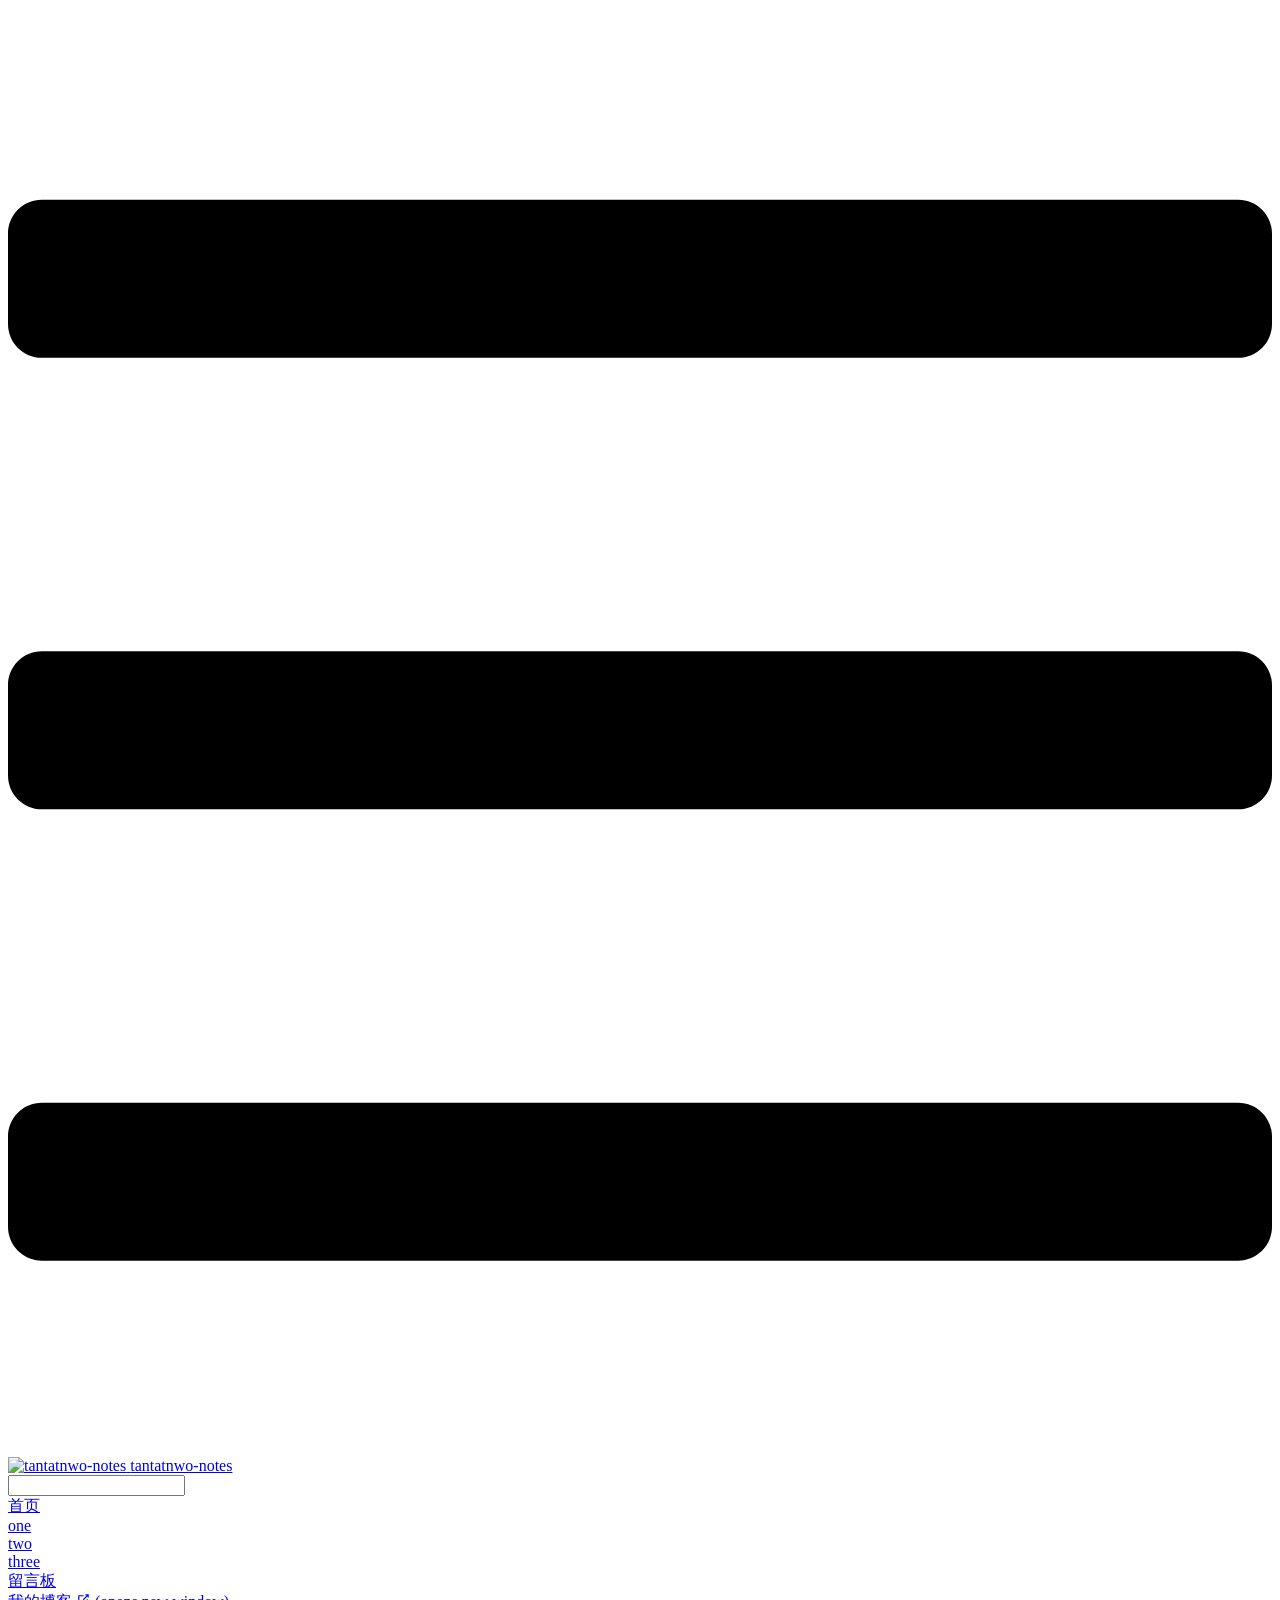
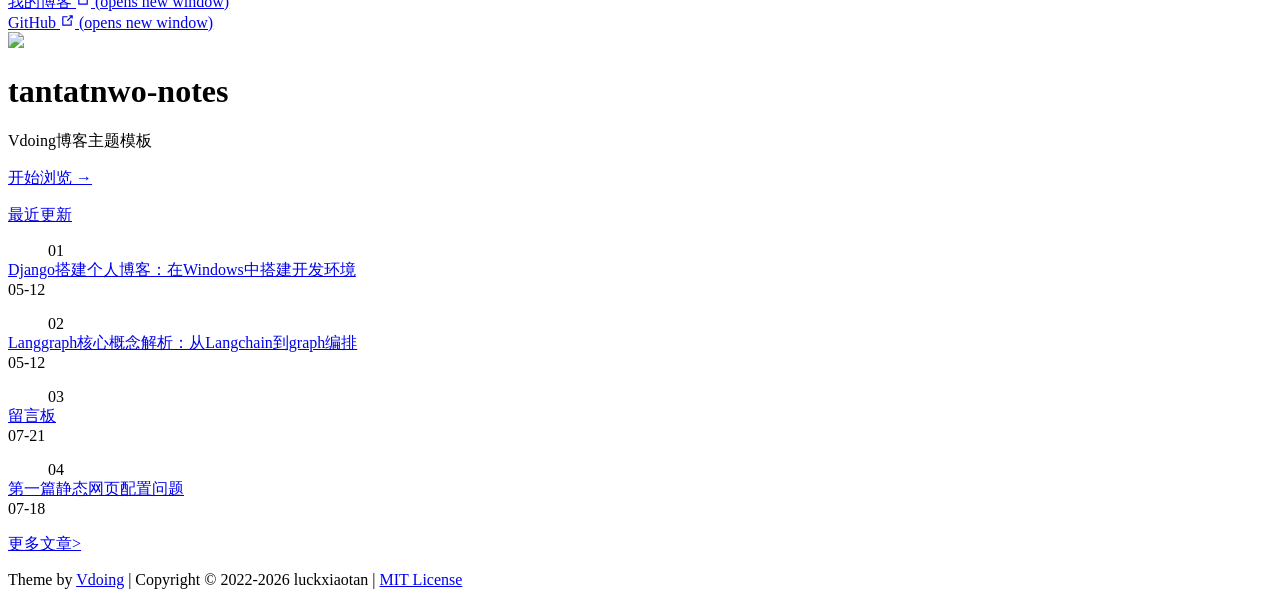
==== commit 0a5733c1: "Deploying to gh-pages from @ tantatnwo/tantatnwo-notes@493d5b8bea1d4fc18e5a260cbd45041f17e3acad 🚀" ====
--- a/index.html
+++ b/index.html
@@ -12,7 +12,7 @@
     <meta name="theme-color" content="#11a8cd">
     <meta name="referrer" content="no-referrer-when-downgrade">
     
-    <link rel="preload" href="/tantatnwo-notes/assets/css/0.styles.ec742635.css" as="style"><link rel="preload" href="/tantatnwo-notes/assets/js/app.9ff0196c.js" as="script"><link rel="preload" href="/tantatnwo-notes/assets/js/3.a72fdc50.js" as="script"><link rel="preload" href="/tantatnwo-notes/assets/js/14.9e115dda.js" as="script"><link rel="prefetch" href="/tantatnwo-notes/assets/js/10.8a5167cc.js"><link rel="prefetch" href="/tantatnwo-notes/assets/js/11.9ba1d41f.js"><link rel="prefetch" href="/tantatnwo-notes/assets/js/12.e4c6b4e8.js"><link rel="prefetch" href="/tantatnwo-notes/assets/js/13.c33941d7.js"><link rel="prefetch" href="/tantatnwo-notes/assets/js/15.cc40e056.js"><link rel="prefetch" href="/tantatnwo-notes/assets/js/16.aa7d770e.js"><link rel="prefetch" href="/tantatnwo-notes/assets/js/4.41e3ed54.js"><link rel="prefetch" href="/tantatnwo-notes/assets/js/5.76bf16b2.js"><link rel="prefetch" href="/tantatnwo-notes/assets/js/6.7cff2938.js"><link rel="prefetch" href="/tantatnwo-notes/assets/js/7.36cb2d47.js"><link rel="prefetch" href="/tantatnwo-notes/assets/js/8.ff74c782.js"><link rel="prefetch" href="/tantatnwo-notes/assets/js/9.4c06d88f.js"><link rel="prefetch" href="/tantatnwo-notes/assets/js/vendors~flowchart.69d6e22f.js">
+    <link rel="preload" href="/tantatnwo-notes/assets/css/0.styles.ec742635.css" as="style"><link rel="preload" href="/tantatnwo-notes/assets/js/app.db6095f9.js" as="script"><link rel="preload" href="/tantatnwo-notes/assets/js/3.a72fdc50.js" as="script"><link rel="preload" href="/tantatnwo-notes/assets/js/14.76acbad3.js" as="script"><link rel="prefetch" href="/tantatnwo-notes/assets/js/10.085477ec.js"><link rel="prefetch" href="/tantatnwo-notes/assets/js/11.7075e269.js"><link rel="prefetch" href="/tantatnwo-notes/assets/js/12.7bc2a0af.js"><link rel="prefetch" href="/tantatnwo-notes/assets/js/13.ca08d2ee.js"><link rel="prefetch" href="/tantatnwo-notes/assets/js/15.cc40e056.js"><link rel="prefetch" href="/tantatnwo-notes/assets/js/16.aa7d770e.js"><link rel="prefetch" href="/tantatnwo-notes/assets/js/4.41e3ed54.js"><link rel="prefetch" href="/tantatnwo-notes/assets/js/5.76bf16b2.js"><link rel="prefetch" href="/tantatnwo-notes/assets/js/6.4584341f.js"><link rel="prefetch" href="/tantatnwo-notes/assets/js/7.49c11636.js"><link rel="prefetch" href="/tantatnwo-notes/assets/js/8.125d9b96.js"><link rel="prefetch" href="/tantatnwo-notes/assets/js/9.63cd6122.js"><link rel="prefetch" href="/tantatnwo-notes/assets/js/vendors~flowchart.69d6e22f.js">
     <link rel="stylesheet" href="/tantatnwo-notes/assets/css/0.styles.ec742635.css">
   </head>
   <body class="theme-mode-light">
@@ -28,13 +28,13 @@
           tantatnwo-notes
         </h1> <p class="description" data-v-7d2bb426>
           Vdoing博客主题模板
-        </p> <p class="action" data-v-7d2bb426><a href="/tantatnwo-notes/pages/24768e/" class="nav-link action-button" data-v-7d2bb426>开始浏览 →</a></p></header> <!----></div> <!----></div> <div class="main-wrapper" data-v-7d2bb426><div class="main-left"><div class="card-box article-list" data-v-7d2bb426><div class="article-title"><a href="/tantatnwo-notes/archives/" class="iconfont icon-bi">最近更新</a></div> <div class="article-wrapper"><dl><dd>01</dd> <dt><a href="/tantatnwo-notes/pages/a5ba61/"><div>
+        </p> <p class="action" data-v-7d2bb426><a href="/tantatnwo-notes/pages/24768e/" class="nav-link action-button" data-v-7d2bb426>开始浏览 →</a></p></header> <!----></div> <!----></div> <div class="main-wrapper" data-v-7d2bb426><div class="main-left"><div class="card-box article-list" data-v-7d2bb426><div class="article-title"><a href="/tantatnwo-notes/archives/" class="iconfont icon-bi">最近更新</a></div> <div class="article-wrapper"><dl><dd>01</dd> <dt><a href="/tantatnwo-notes/pages/dc4ffc/"><div>
             Django搭建个人博客：在Windows中搭建开发环境
-            <!----></div></a> <span class="date">05-07</span></dt></dl><dl><dd>02</dd> <dt><a href="/tantatnwo-notes/message-board/"><div>
+            <!----></div></a> <span class="date">05-12</span></dt></dl><dl><dd>02</dd> <dt><a href="/tantatnwo-notes/pages/fc4f8a/"><div>
+            Langgraph核心概念解析：从Langchain到graph编排
+            <!----></div></a> <span class="date">05-12</span></dt></dl><dl><dd>03</dd> <dt><a href="/tantatnwo-notes/message-board/"><div>
             留言板
-            <!----></div></a> <span class="date">07-21</span></dt></dl><dl><dd>03</dd> <dt><a href="/tantatnwo-notes/pages/cc7034/"><div>
-            three-test
-            <!----></div></a> <span class="date">07-18</span></dt></dl><dl><dd>04</dd> <dt><a href="/tantatnwo-notes/pages/24768e/"><div>
+            <!----></div></a> <span class="date">07-21</span></dt></dl><dl><dd>04</dd> <dt><a href="/tantatnwo-notes/pages/24768e/"><div>
             第一篇静态网页配置问题
             <!----></div></a> <span class="date">07-18</span></dt></dl> <dl><dd></dd> <dt><a href="/tantatnwo-notes/archives/" class="more">更多文章&gt;</a></dt></dl></div></div> <div class="theme-vdoing-content custom card-box content__default" data-v-7d2bb426></div></div> <div class="main-right"><!----> <!----> <!----> <!----></div></div></div> <div class="footer"><div class="icons"><a href="https://github.com/luckxiaotan" title="GitHub" target="_blank" class="iconfont icon-github"></a><a href="mailto:luckxiaotan@163.com" title="发邮件" target="_blank" class="iconfont icon-youjian"></a><a href="https://gitee.com/luckxiaotan" title="Gitee" target="_blank" class="iconfont icon-gitee"></a></div> 
   Theme by
@@ -49,6 +49,6 @@
         </li><li class="iconfont icon-yuedu">
           阅读模式
         </li></ul></div></div> <!----> <!----> <!----></div><div class="global-ui"><!----></div></div>
-    <script src="/tantatnwo-notes/assets/js/app.9ff0196c.js" defer></script><script src="/tantatnwo-notes/assets/js/3.a72fdc50.js" defer></script><script src="/tantatnwo-notes/assets/js/14.9e115dda.js" defer></script>
+    <script src="/tantatnwo-notes/assets/js/app.db6095f9.js" defer></script><script src="/tantatnwo-notes/assets/js/3.a72fdc50.js" defer></script><script src="/tantatnwo-notes/assets/js/14.76acbad3.js" defer></script>
   </body>
 </html>
